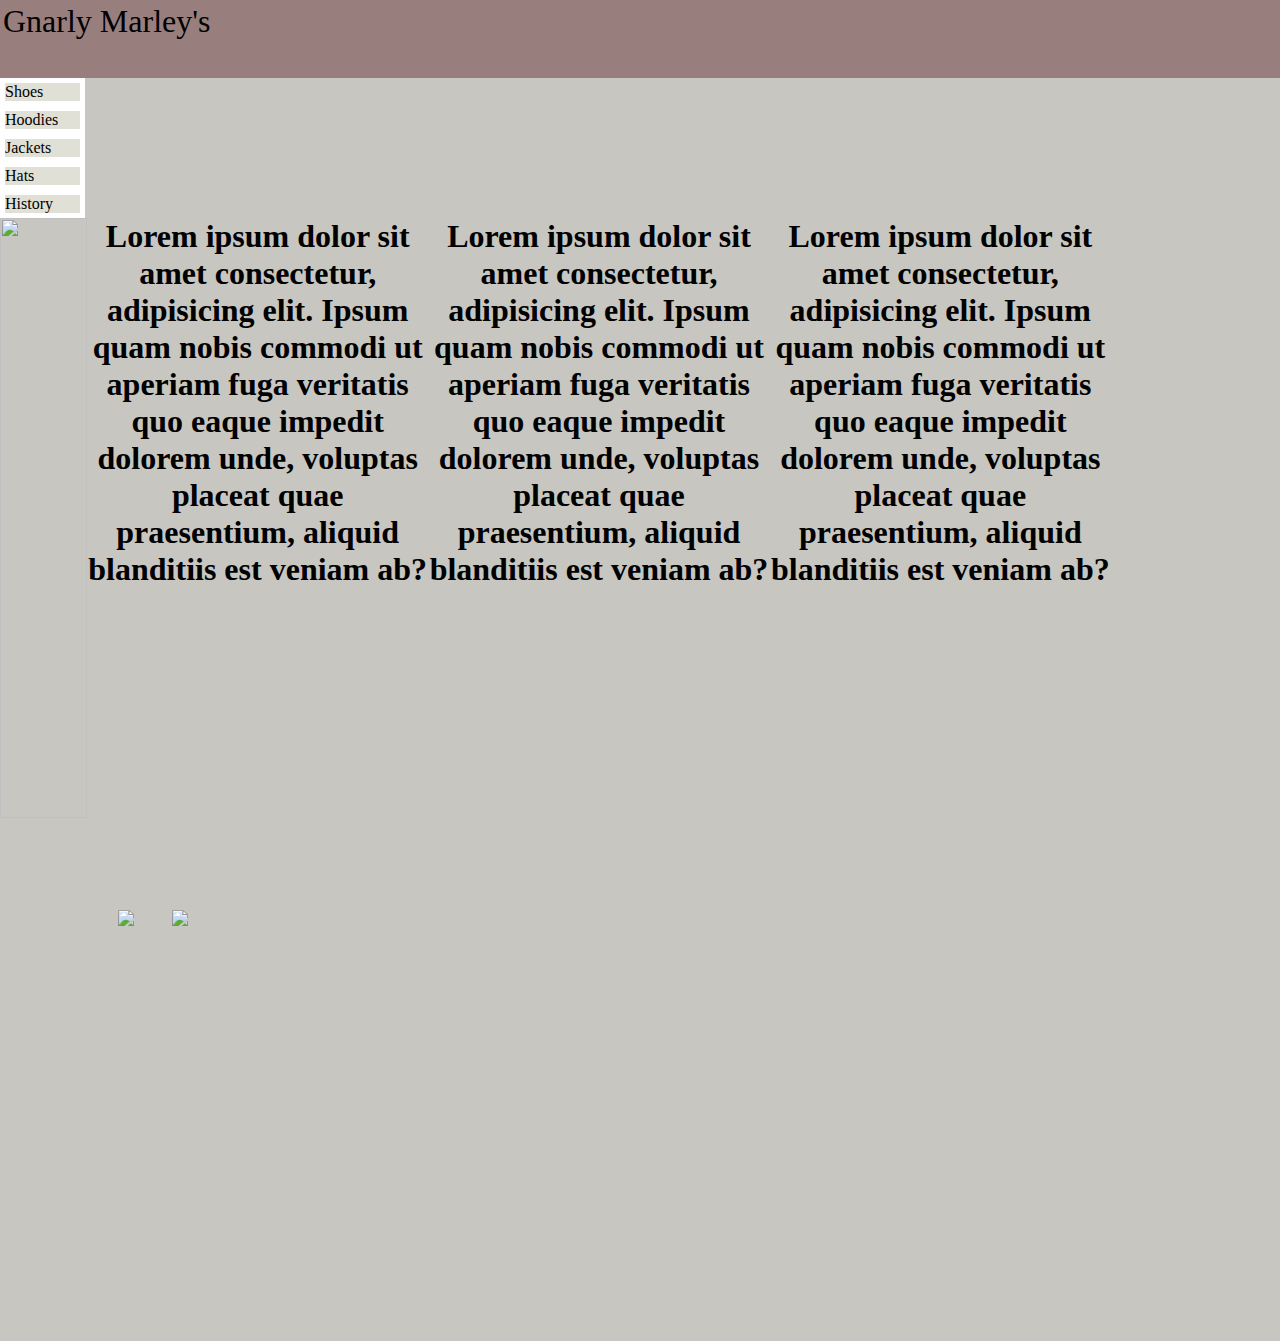
==== _hats.html @ 853b3482 "final project" ====
<!DOCTYPE html>
<html lang="en">
<head>
    <meta charset="UTF-8" />
    <meta http-equiv="X-UA-Compatible" content="IE=edge" />
    <meta name="viewport" content="width=device-width, initial-scale=1.0" />
    <title>Document</title>
    <link rel="stylesheet" href="./_final.css" />
    <link rel="preconnect" href="https://fonts.googleapis.com" />
    <link rel="preconnect" href="https://fonts.gstatic.com" crossorigin />
    <link href="https://fonts.googleapis.com/css2?family=Caveat:wght@400;426&family=Playfair+Display:ital,wght@1,800&family=Roboto:ital,wght@0,300;1,300&display=swap"/>
    <script src="./_final.js" defer></script>
</head>
<body>
    <div id="header">
        <a href="_final.html"><div id="banner">Gnarly Marley's</div></a>
        </div>
    <nav class="nav">
      <a href="_shoes.html">
        <div class="navItems">Shoes</div>
      </a>
    </div>
      <div class="navItems">
        <a href="_hoodies.html"> Hoodies </a>
      </div>
      <div class="navItems">
        <a href="_jackets.html"> Jackets </a>
      </div>
      <div class="navItems">
        <a href="_hats.html">Hats</a>
      </div>
      <div class="navItems">
        <a href="_history.html">History</a>
      </div>
    </nav>
  </div>
  <main>
    <div>
      <img id="lp" src="https://image.shutterstock.com/image-photo/sunset-dubai-desert-sand-dunes-600w-198581735.jpg"/>
      </div>
    <div id="maintext">
    <h1>
      Lorem ipsum dolor sit amet consectetur, adipisicing elit. Ipsum quam
      nobis commodi ut aperiam fuga veritatis quo eaque impedit dolorem
      unde, voluptas placeat quae praesentium, aliquid blanditiis est veniam
      ab?
    </h1>
    <h1>
      Lorem ipsum dolor sit amet consectetur, adipisicing elit. Ipsum quam
      nobis commodi ut aperiam fuga veritatis quo eaque impedit dolorem
      unde, voluptas placeat quae praesentium, aliquid blanditiis est veniam
      ab?
    </h1>
    <h1>
      Lorem ipsum dolor sit amet consectetur, adipisicing elit. Ipsum quam
      nobis commodi ut aperiam fuga veritatis quo eaque impedit dolorem
      unde, voluptas placeat quae praesentium, aliquid blanditiis est veniam
      ab?
    </h1> 
    </div>
  </main>
        <footer class="lowerpic">
            <a href="_final.html"> <img class="cap" src="https://image.shutterstock.com/image-photo/blank-snapback-template-inside-view-600w-779487625.jpg"></div></a>

            <a href="_final.html"> <img class="cap" src="https://image.shutterstock.com/image-illustration/cap-colour-back-3d-rendering-600w-1356202400.jpg"></div></a>
        </footer>
  </body>
</html>
---- _final.css ----
* {
  margin: 0;
  padding: 0;
}

.navItems {
    border: solid 5px white;
    width: 75px;
    margin: 0px 0px;
    background-color: #e0e0d6;
    padding: 0%;
}

a:visited, a:link {
    text-decoration: none;
    color: black;
}

#banner {
  border: solid rgb(153, 126, 126);
  height: 8vh;
  background-color: rgb(153, 126, 126);
  font-family: "caveat", cursive;
  font-size: xx-large;
}

/* table,
th,
td {
  border: solid #f1f1ef;
  column-width: 33px;
  display: flex;
} */

.underselection {
  height: 600px;
  width: 68px;
  margin: 0%;
  padding: 0%;
} 


#maintext {
  height: 4px; 
  width: 80%;
  display: flex;
} 


nav{
  display: inline;
}

#lp {
  width: 87px;
  height: 600px;
  display:flex;
}

body {
  background-color: #c7c6c1;
}



h1 {
  font-family: "Playfair Display", serif;
  text-align: center;
}

main {
  display: flex;
}

.lowerpic {
  display: flex;
  height: 13vh;
  margin: 80px;
  margin-bottom: 300px;
  padding: 13px;
  align-items: center;
  
}

.shoe {
  margin-left: 22px;
  border-radius: 15%;
}



.hoods {
  height: 44vh;
  margin-left: 12px;
  border-radius: 15%;
  margin-bottom: 300px;
  padding: 13px;
  align-items: center;
}

.jac {
  height: 44vh;
  margin-left: 12px;
  border-radius: 15%;
  margin-bottom: 300px;
  padding: 13px;
  align-items: center;
}

.cap {
  height: 44vh;
  margin-left: 12px;
  border-radius: 15%;
  margin-bottom: 100px;
  padding: 13px;
  align-items: center;
}
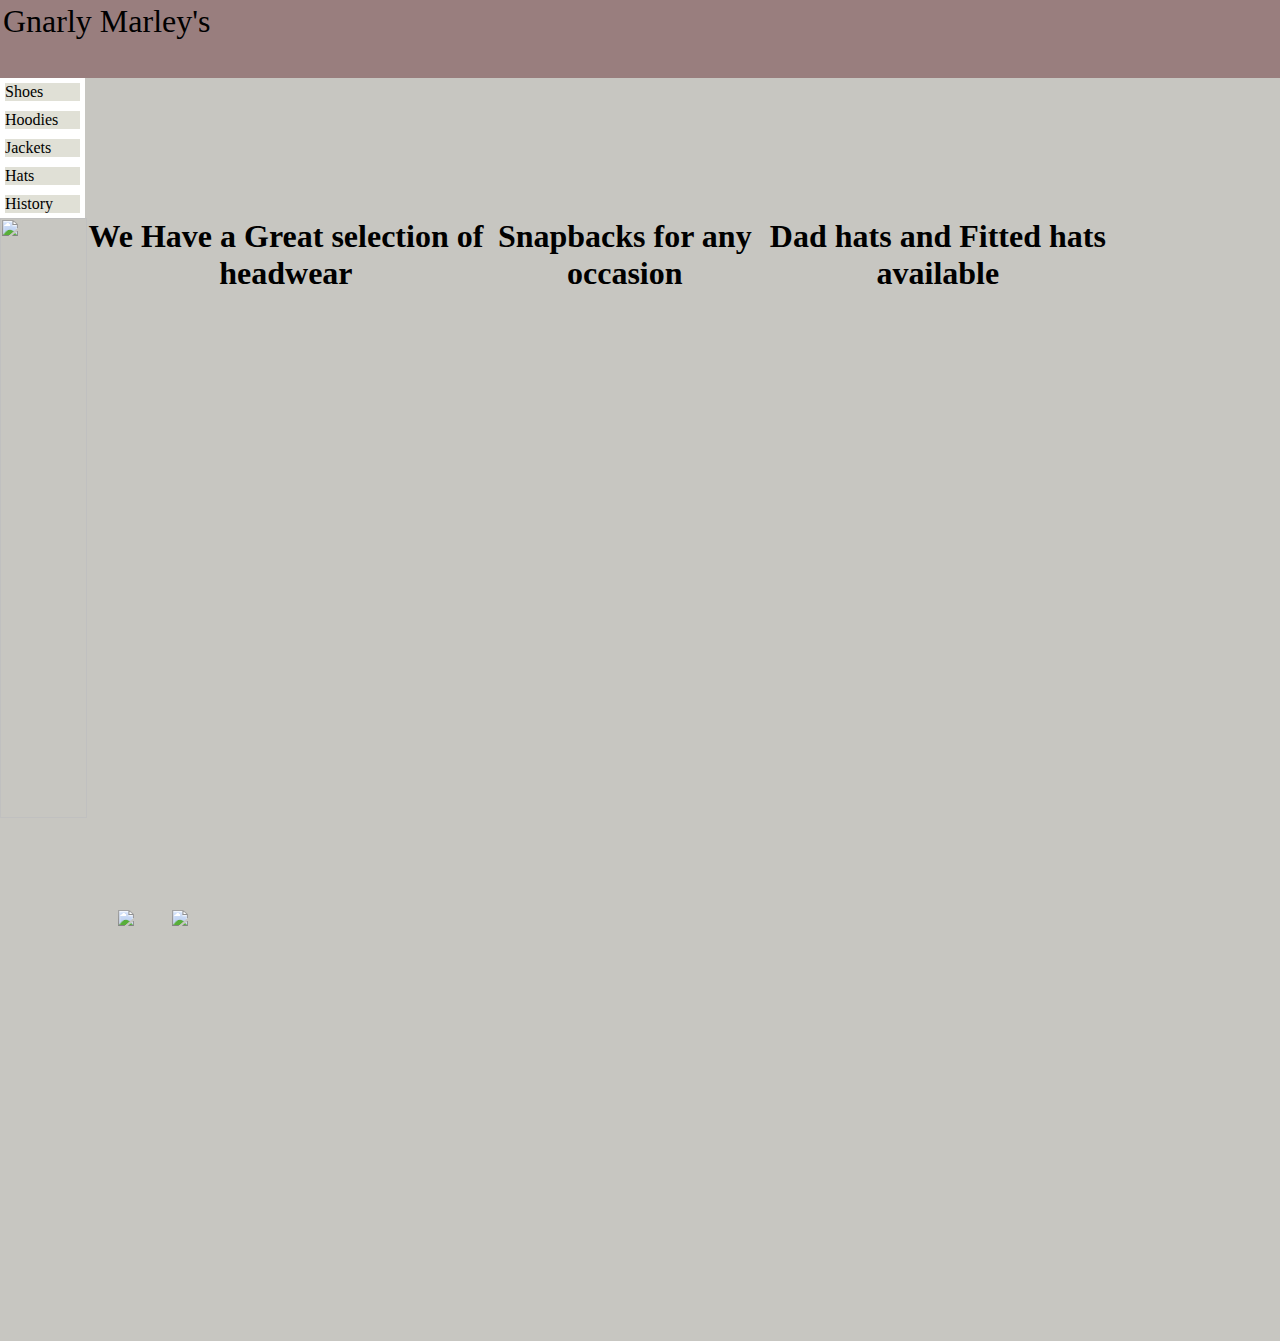
==== commit 8b4a0653: "added text" ====
--- a/_hats.html
+++ b/_hats.html
@@ -40,22 +40,13 @@
       </div>
     <div id="maintext">
     <h1>
-      Lorem ipsum dolor sit amet consectetur, adipisicing elit. Ipsum quam
-      nobis commodi ut aperiam fuga veritatis quo eaque impedit dolorem
-      unde, voluptas placeat quae praesentium, aliquid blanditiis est veniam
-      ab?
+      We Have a Great selection of headwear
     </h1>
     <h1>
-      Lorem ipsum dolor sit amet consectetur, adipisicing elit. Ipsum quam
-      nobis commodi ut aperiam fuga veritatis quo eaque impedit dolorem
-      unde, voluptas placeat quae praesentium, aliquid blanditiis est veniam
-      ab?
+      Snapbacks for any occasion
     </h1>
     <h1>
-      Lorem ipsum dolor sit amet consectetur, adipisicing elit. Ipsum quam
-      nobis commodi ut aperiam fuga veritatis quo eaque impedit dolorem
-      unde, voluptas placeat quae praesentium, aliquid blanditiis est veniam
-      ab?
+      Dad hats and Fitted hats available
     </h1> 
     </div>
   </main>
